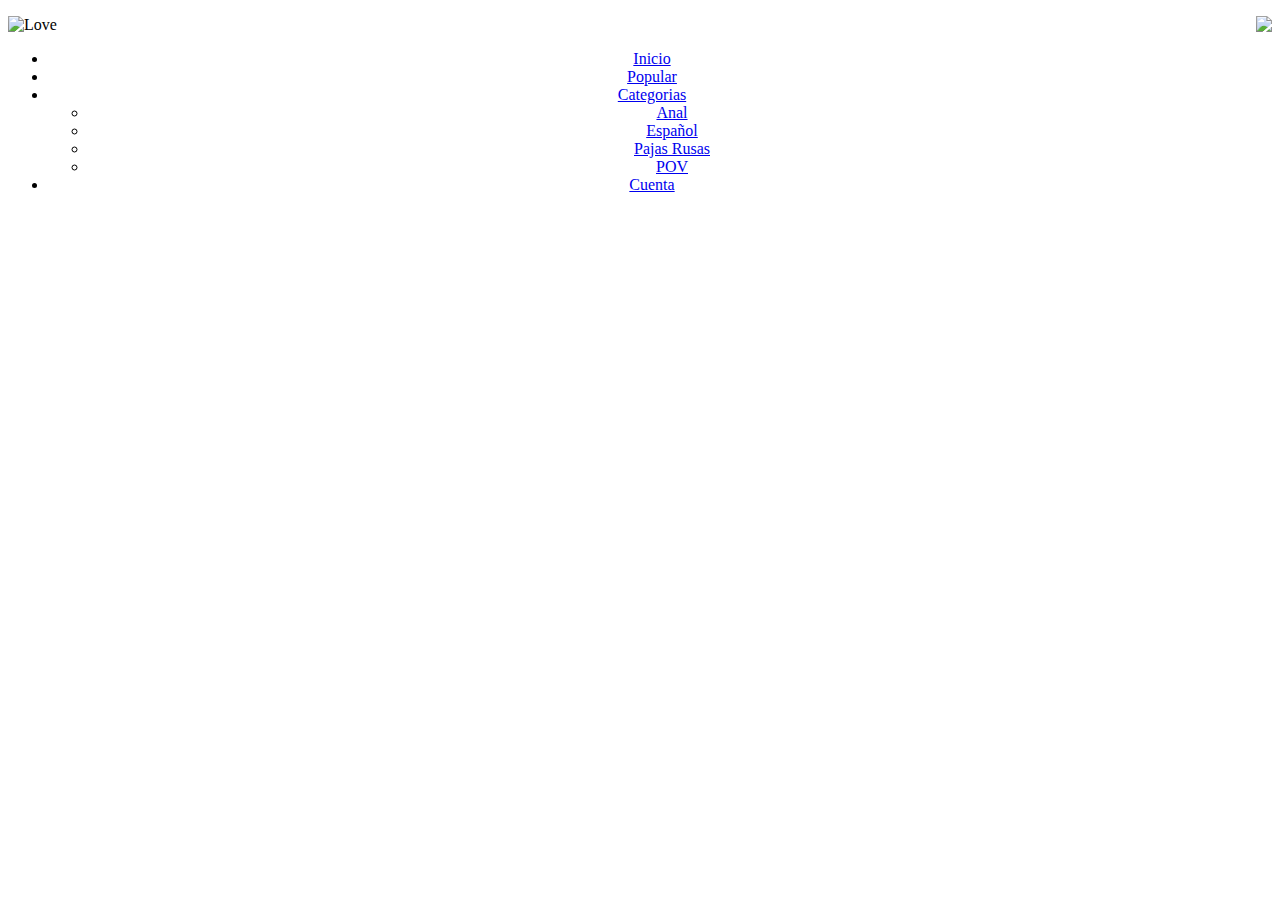
==== index.html @ 38d55f6d "Add files via upload" ====
<!DOCTYPE html>
<html lang="es-ES">
    <head>
        <title>Rainbow Porn</title><meta charset="utf-16">
        <link rel="website icon" type="bmp" href="./img/icon.png">
        <link rel="stylesheet" href="./css/styles.css" type="text/css">
        <meta name="viewport" content="width=device-width, user-scalable=no, initial-scale=1.0, maximum-scale=1.0, minimum-scale=1.0">
    </head>
    <body>        
        <p><img align="left" src="./img/mujer1.jpg" height="450px"></img><img align="right" src="./img/mujer2.jpg" height="450px"></img></p>
        <p class="neon" data-text="Love">Love</p>
        <nav class="shadow" align="center">
            <ul class="menu-horizontal" align="center">
                <li><a href="./index.html">Inicio</a></li>
                <li>
                    <a href="./rutas/popular.html">Popular</a>
                </li>
                <li>
                    <a href="#">Categorias</a>
                    <ul class="menu-vertical">
                        <li><a href="./rutas/anal.html">Anal</a></li>
                        <li><a href="./rutas/español.html">Español</a></li>
                        <li><a href="./rutas/pajas_rusas.html">Pajas Rusas</a></li>
                        <li><a href="./rutas/pov.html">POV</a></li>
                    </ul>
                </li>
                <li><a href="./rutas/cuenta.html">Cuenta</a></li>
            </ul>
        </nav>
    </body>
</html>


<!-- <h1 align="center" class="animated_rainbow_1">Chúpamela, Gótica culona</h1>
<style>
        .animated_rainbow_1 {
            font-size: 90px;
            font-family: Guld Black, Gadget, sans-serif;
            background-image: -webkit-linear-gradient(left, #f00, #ff2b00, #f50, #ff8000, #fa0, #ffd500, #ff0, #d4ff00, #af0, #80ff00, #5f0,
                #2bff00, #0f0, #00ff2a, #0f5, #00ff80, #0fa, #00ffd5, #0ff, #00d5ff, #0af, #0080ff, #05f, #002aff, #00f, #2b00ff, #50f,
                #8000ff, #a0f, #d400ff, #f0f, #ff00d4, #f0a, #ff0080, #f05, #ff002b, #f00);
            -webkit-animation: 'animatedBackground_a' 3s linear infinite alternate;
            -webkit-background-clip: text;
            -webkit-text-fill-color: #0000;
            background-clip: text;
        }
        @keyframes animatedBackground_a {
            0% { background-position: 0 0 }
            100% { background-position: -5000px 0 }
        }
        </style> -->
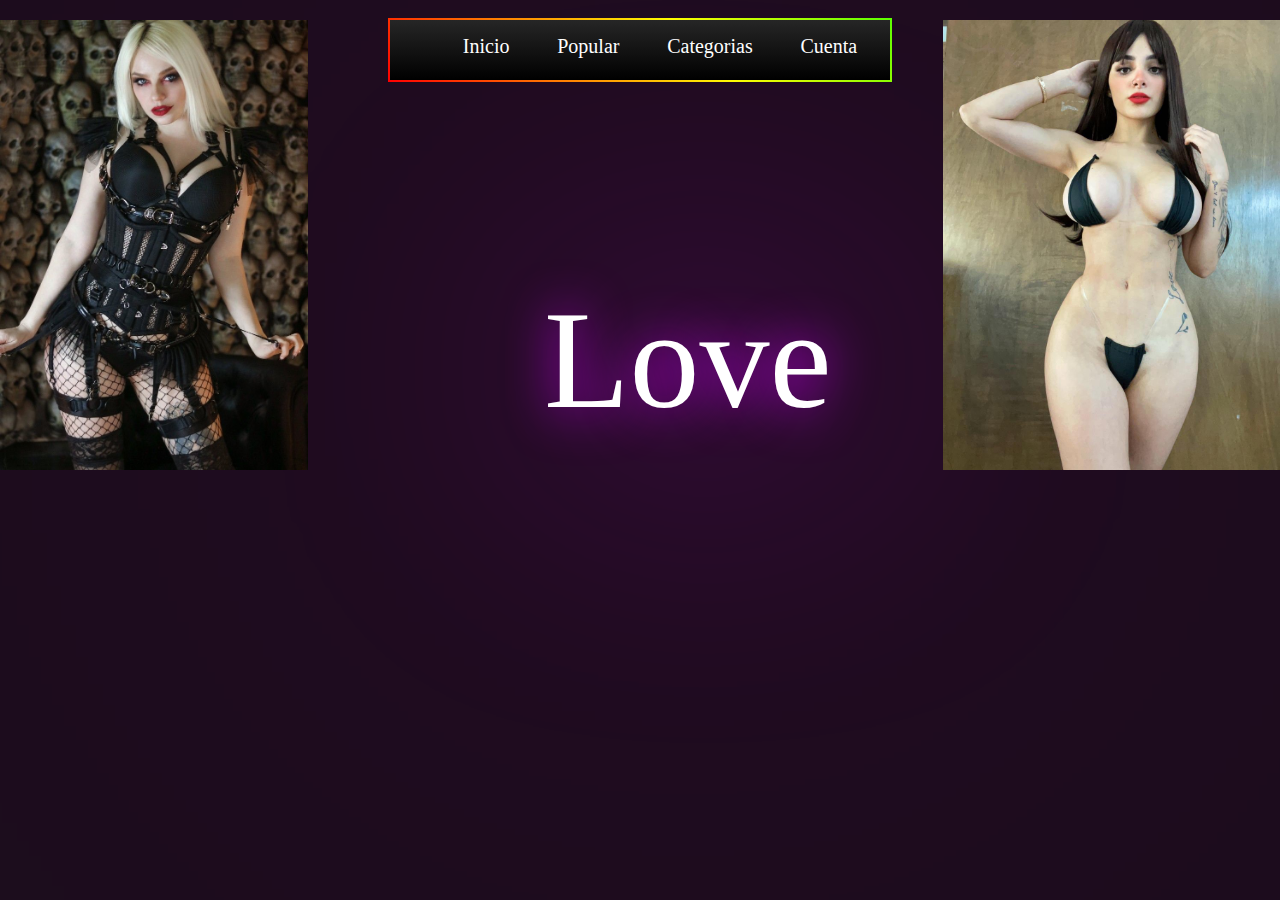
==== commit 993181c7: "Cambio index text LOVE" ====
--- a/index.html
+++ b/index.html
@@ -8,7 +8,6 @@
     </head>
     <body>        
         <p><img align="left" src="./img/mujer1.jpg" height="450px"></img><img align="right" src="./img/mujer2.jpg" height="450px"></img></p>
-        <p class="neon" data-text="Love">Love</p>
         <nav class="shadow" align="center">
             <ul class="menu-horizontal" align="center">
                 <li><a href="./index.html">Inicio</a></li>
@@ -27,6 +26,7 @@
                 <li><a href="./rutas/cuenta.html">Cuenta</a></li>
             </ul>
         </nav>
+        <p style="margin-top: 20%; margin-left: 40%;" class="neon" data-text="Love">Love</p>
     </body>
 </html>
 
--- a/css/styles.css
+++ b/css/styles.css
@@ -0,0 +1,137 @@
+body{
+    background-color: rgb(28, 13, 29);
+    margin: auto;
+    padding: auto;
+}
+img {
+    max-width: 100%;
+    }
+@import url('https://fonts.googleapis.com/css2?family=Pacifico&display=swap');
+            .neon {
+                position: absolute;
+                top: 2.5%;
+                left: 2.5%;
+                margin: 0;
+                padding: 0;
+                font-family: 'Pacifico' cursive;
+                font-size: 140px;
+                color: #fff;
+                text-shadow: 0 0 50px #d400ff;
+            }
+            .neon:after{
+                content: attr(data-text);
+                position: absolute;
+                top: 0;
+                left: 0;
+                padding: 0 20px;
+                z-index: -1;
+                color:#d400ff;
+                filter: blur(150px);
+            }
+            .neon:before{
+                content: '';
+                position: absolute;
+                top: 0;
+                left: 0;
+                width: 100%;
+                height: 100%;
+                background: #ff00d4;
+                z-index: -2;
+                opacity: .5;
+                filter: blur(400px);
+            }
+            nav{
+                max-width: 900px;
+                background-color: #333;
+                font-size: 20px;
+                font-family: 'Pacifico', cursive;
+                margin-top: 50px;
+            }
+            .menu-horizontal{
+                list-style: none;
+                display: flex;
+                justify-content: space-evenly;
+            }
+            .menu-horizontal > li > a{
+                display: block;
+                padding: 15px 15px;
+                color: white;
+                text-decoration: none;
+            }
+            .menu-horizontal > li:hover{
+                background-color: rgba(242, 142, 255, 0.664);
+            }
+            .menu-vertical{
+                position: absolute;
+                display: none;
+                list-style: none;
+                width: 200px;
+                background-color:rgba(0, 0, 0, 0.411);
+            }
+            .menu-horizontal li:hover .menu-vertical{
+                display: block;
+            }
+            .menu-vertical li:hover{
+                background-color:rgba(242, 142, 255, 0.664);
+            }
+            .menu-vertical li a{
+                display: block;
+                color: white;
+                text-decoration: none;
+                padding: 15px 15px 15px 20px;
+            }
+            .shadow{
+                position: relative;
+                margin: auto;
+                width: 500px;
+                height: 60px;
+                background: linear-gradient(0deg,rgb(0, 0, 0),#262626);
+            }
+            .shadow:before{
+                content: '';
+                position: absolute;
+                top: -2px;
+                left: -2px;
+                background: linear-gradient(45deg,#f00, #ff2b00, #f50, #ff8000, #fa0, #ffd500, #ff0, #d4ff00, #af0, #80ff00, #5f0,
+                #2bff00, #0f0, #00ff2a, #0f5, #00ff80, #0fa, #00ffd5, #0ff, #00d5ff, #0af, #0080ff, #05f, #002aff, #00f, #2b00ff, #50f,
+                #8000ff, #a0f, #d400ff, #f0f, #ff00d4, #f0a, #ff0080, #f05, #ff002b, #f00);
+                background-size: 400%;
+                width: calc(100% + 4px);
+                height: calc(100% + 4px);
+                z-index: -1;
+                animation: animate 200000s linear infinite;
+            }
+            @keyframes animate{
+                0%
+                {
+                background-position: 0 0;
+                }
+                50%
+                {
+                background-position:4000000% 0;
+                }
+                100%
+                {
+                background-position: 0 0;
+                }
+            }
+            .videos { 
+                margin:30px; 
+            }
+            .texto-fotos{
+                font-family: 'Pacifico' cursive;
+                font-size: 13px;
+                color: #fff;
+                text-shadow: 0 0 50px #d400ff;
+                margin-left: 2%;
+            }
+            ::-webkit-scrollbar{
+                width: 15px;
+            }
+            ::-webkit-scrollbar-track{
+                background-color: rgb(28, 13, 29);
+            }
+            ::-webkit-scrollbar-thumb{
+                background: rgba(232, 155, 255, 0.904);
+                border-radius: 12px;
+            }